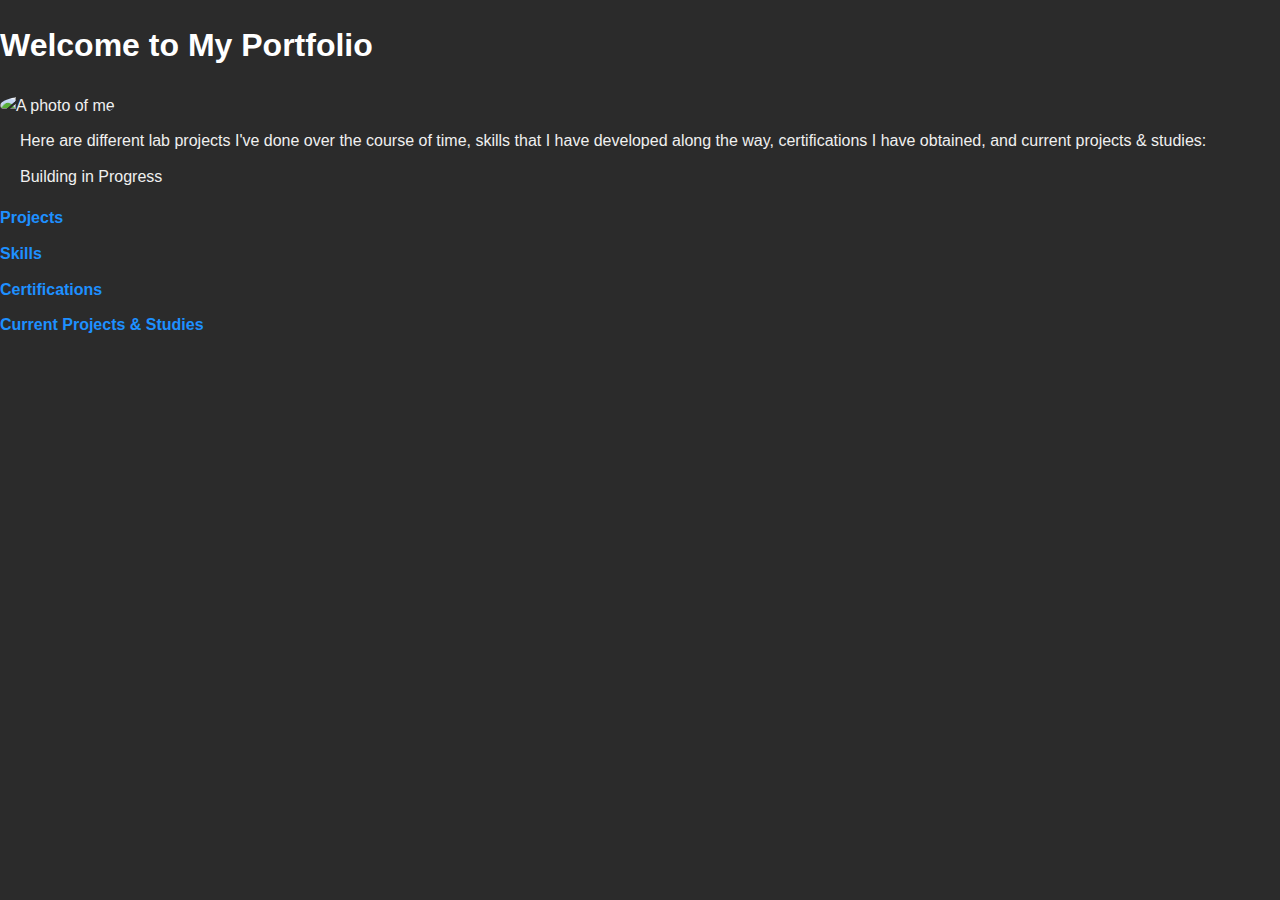
==== index.html @ 7cf15af7 "Update index.html" ====
<!DOCTYPE html>
<html lang="en">
<head>
  <meta charset="UTF-8">
  <meta name="viewport" content="width=device-width, initial-scale=1.0">
  <title>My Portfolio</title>
  <link rel="stylesheet" href="css/styles.css"> <!-- Link to CSS file -->
</head>
<body>
  <h1>Welcome to My Portfolio</h1>

  <div style="text-align: left;">
    <img src="Images/Me.png" alt="A photo of me" width="200" style="border-radius: 50%;">
  </div>
  
  <p>Here are different lab projects I've done over the course of time, skills that I have developed along the way, 
    certifications I have obtained, and current projects & studies:</p>
  <p>Building in Progress</p>
  <ul>
    <li><a href="https://github.com/mark-thompson01/mark-thompson01-portfolio.github.io/tree/main/Projects/index.html">Projects</a></li>
    <li><a href="https://mark-thompson01.github.io/mark-thompson01-portfolio.github.io/Skills">Skills</a></li>
    <li><a href="https://mark-thompson01.github.io/mark-thompson01-portfolio.github.io/Certifications">Certifications</a></li>
    <li><a href="https://mark-thompson01.github.io/mark-thompson01-portfolio.github.io/Current%20Projects%20&%20Studies/">Current Projects & Studies</a></li>
  </ul>
</body>  
</html>
---- css/styles.css ----
/* Dark grey background and overall page styling */
body {
  font-family: Arial, sans-serif;
  margin: 0;
  padding: 0;
  line-height: 1.6;
  background-color: #2b2b2b; /* Dark grey background */
  color: #f0f0f0; /* Light grey text color for readability */
}

h1 {
  color: #ffffff; /* White color for heading */
  text-align: left; /* Center the heading */
  margin-top: 20px;
}

p {
  text-align: left; /* Center align text */
  margin: 10px 20px;
}

ul {
  list-style: none; /* Remove bullet points */
  padding: 0;
  text-align: left; /* Center align the list */
}

li {
  margin: 10px 0;
}

a {
  text-decoration: none; /* Remove underline */
  color: #1e90ff; /* Nice blue color for links */
  font-weight: bold;
  transition: color 0.3s ease; /* Smooth color change on hover */
}

a:hover {
  color: #ff7f50; /* Coral color on hover */
}
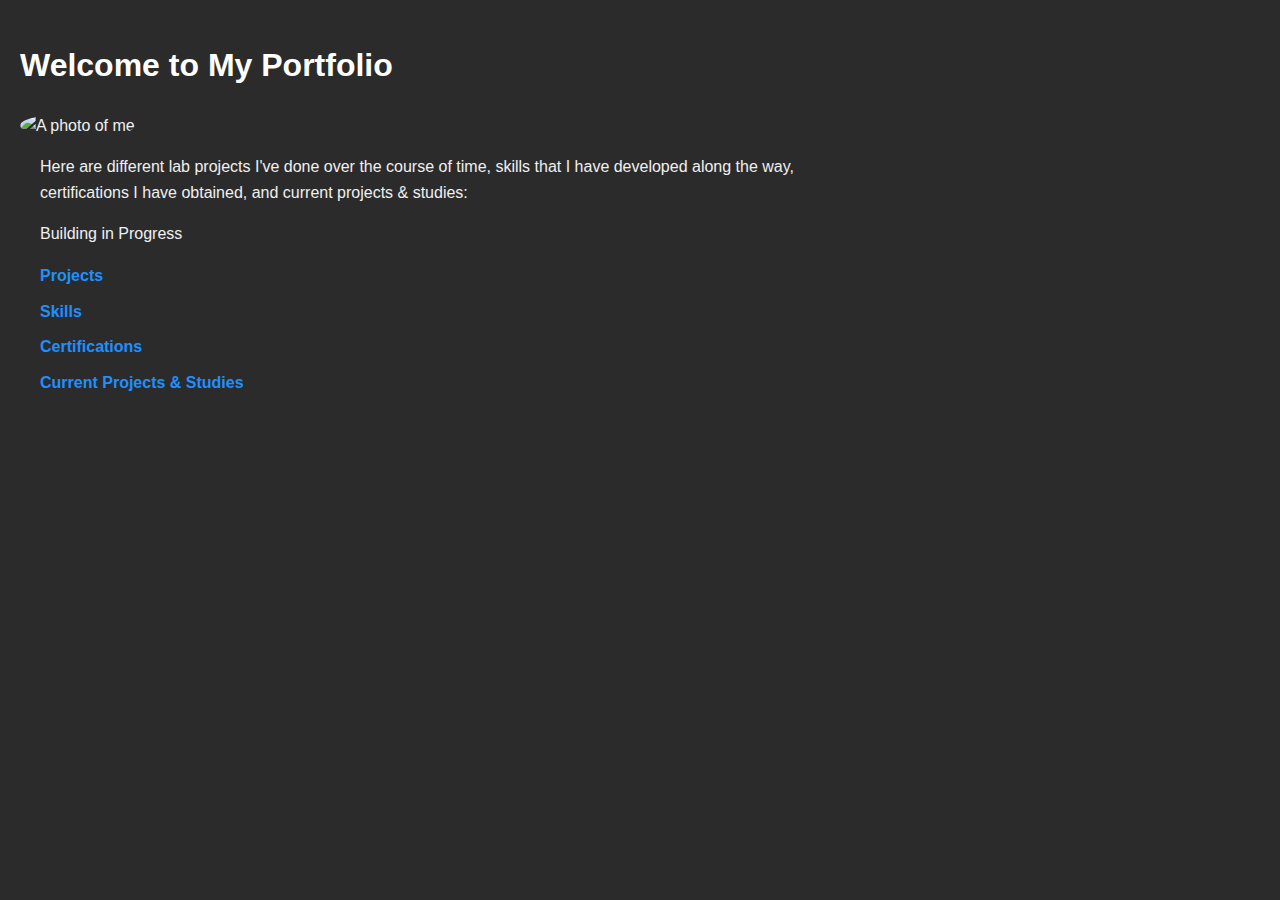
==== commit baed1218: "Update index.html" ====
--- a/index.html
+++ b/index.html
@@ -13,9 +13,11 @@
     <img src="Images/Me.png" alt="A photo of me" width="200" style="border-radius: 50%;">
   </div>
   
-  <p>Here are different lab projects I've done over the course of time, skills that I have developed along the way, 
+  <p class="intro-text">Here are different lab projects I've done over the course of time, skills that I have developed along the way,<br> 
     certifications I have obtained, and current projects & studies:</p>
+  
   <p>Building in Progress</p>
+  
   <ul>
     <li><a href="https://github.com/mark-thompson01/mark-thompson01-portfolio.github.io/tree/main/Projects/index.html">Projects</a></li>
     <li><a href="https://mark-thompson01.github.io/mark-thompson01-portfolio.github.io/Skills">Skills</a></li>
--- a/css/styles.css
+++ b/css/styles.css
@@ -2,7 +2,7 @@
 body {
   font-family: Arial, sans-serif;
   margin: 0;
-  padding: 0;
+  padding: 20px;
   line-height: 1.6;
   background-color: #2b2b2b; /* Dark grey background */
   color: #f0f0f0; /* Light grey text color for readability */
@@ -16,13 +16,14 @@
 
 p {
   text-align: left; /* Center align text */
-  margin: 10px 20px;
+  margin-left: 20px; /* Adds space to the left for headings and paragraphs */
 }
 
 ul {
   list-style: none; /* Remove bullet points */
   padding: 0;
   text-align: left; /* Center align the list */
+  margin-left: 20px; /* Adds space to the left side */
 }
 
 li {
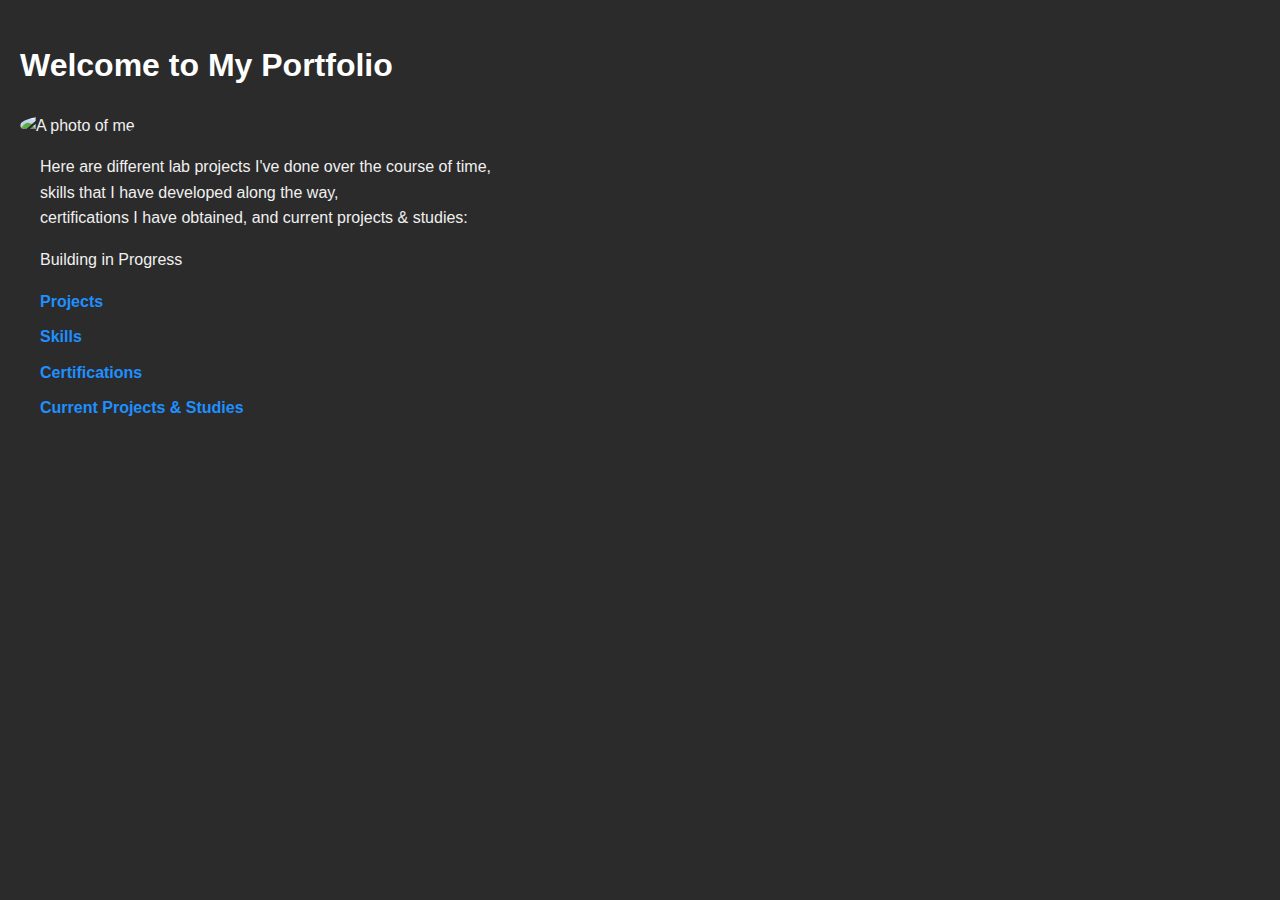
==== commit 35d003c6: "Update index.html" ====
--- a/index.html
+++ b/index.html
@@ -13,7 +13,7 @@
     <img src="Images/Me.png" alt="A photo of me" width="200" style="border-radius: 50%;">
   </div>
   
-  <p class="intro-text">Here are different lab projects I've done over the course of time, skills that I have developed along the way,<br> 
+  <p class="intro-text">Here are different lab projects I've done over the course of time,<br> skills that I have developed along the way,<br> 
     certifications I have obtained, and current projects & studies:</p>
   
   <p>Building in Progress</p>
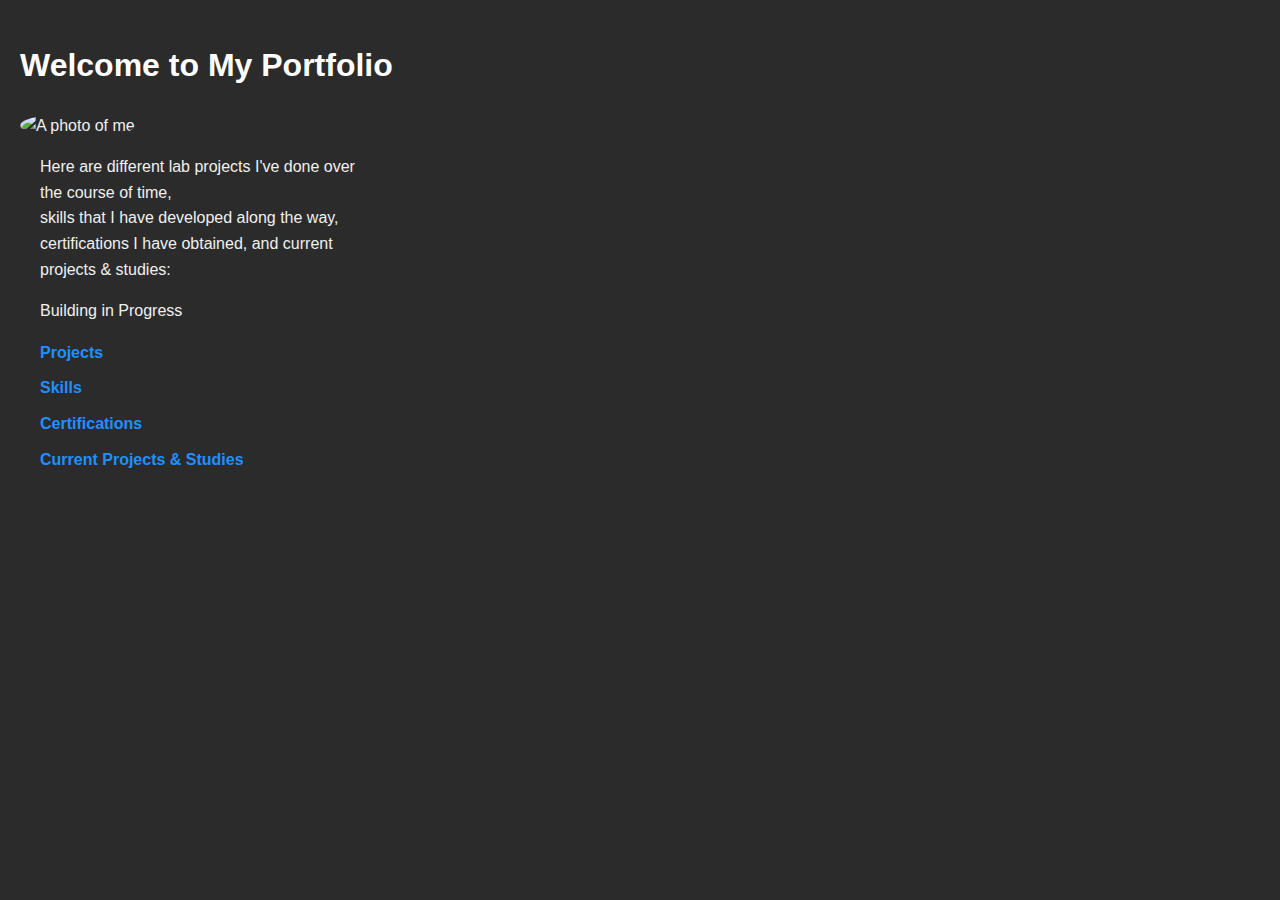
==== commit 203553cc: "Update index.html" ====
--- a/index.html
+++ b/index.html
@@ -13,8 +13,8 @@
     <img src="Images/Me.png" alt="A photo of me" width="200" style="border-radius: 50%;">
   </div>
   
-  <p class="intro-text">Here are different lab projects I've done over the course of time,<br> skills that I have developed along the way,<br> 
-    certifications I have obtained, and current projects & studies:</p>
+  <p class="intro-text">Here are different lab projects I've done over<br> the course of time,<br> skills that I have developed along the way,<br> 
+    certifications I have obtained, and current<br> projects & studies:</p>
   
   <p>Building in Progress</p>
   
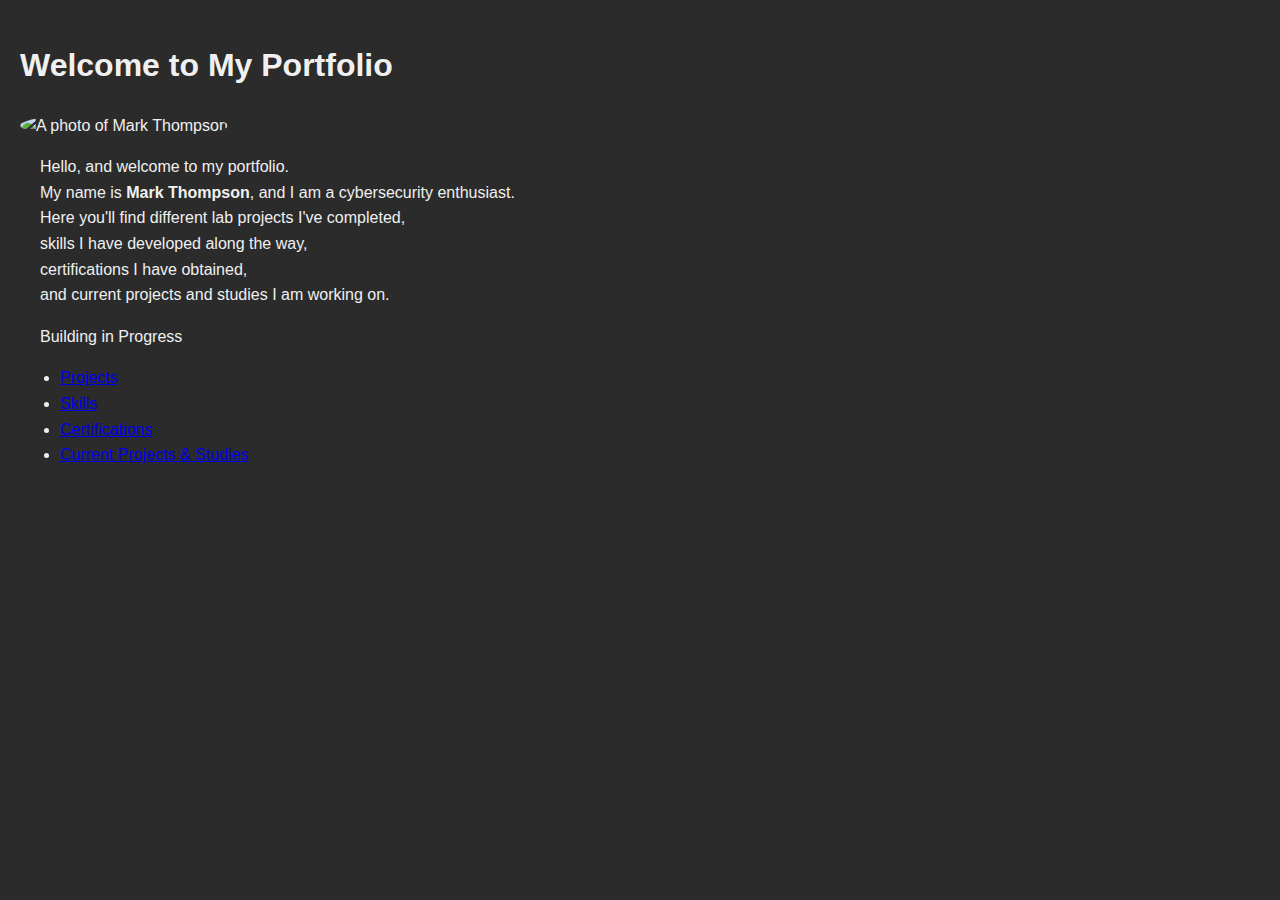
==== commit 80a55c9a: "Update index.html" ====
--- a/index.html
+++ b/index.html
@@ -8,13 +8,19 @@
 </head>
 <body>
   <h1>Welcome to My Portfolio</h1>
+  
+ <div class="intro-container">
+    <img src="Images/Me.png" alt="A photo of Mark Thompson" width="200" style="border-radius: 56%;">
+    <p class="intro-text">
+      Hello, and welcome to my portfolio.<br> 
+      My name is <strong>Mark Thompson</strong>, and I am a cybersecurity enthusiast.<br>
+      Here you'll find different lab projects I've completed,<br>
+      skills I have developed along the way,<br>
+      certifications I have obtained,<br>
+      and current projects and studies I am working on.
+    </p>
+  </div>
 
-  <div style="text-align: left;">
-    <img src="Images/Me.png" alt="A photo of me" width="200" style="border-radius: 50%;">
-  </div>
-  
-  <p class="intro-text">Here are different lab projects I've done over<br> the course of time,<br> skills that I have developed along the way,<br> 
-    certifications I have obtained, and current<br> projects & studies:</p>
   
   <p>Building in Progress</p>
   
--- a/css/styles.css
+++ b/css/styles.css
@@ -9,7 +9,7 @@
 }
 
 h1 {
-  color: #ffffff; /* White color for heading */
+  color: #d3d3d3: /* Lighter grey color */
   text-align: left; /* Center the heading */
   margin-top: 20px;
 }
@@ -17,6 +17,23 @@
 p {
   text-align: left; /* Center align text */
   margin-left: 20px; /* Adds space to the left for headings and paragraphs */
+}
+
+.intro-container {
+  text-align: left;
+  margin-top: 20px; /* Adds spacing between the heading and the container */
+}
+
+.introp-container img {
+  display: black; /* Ensures proper alignment */
+  margin: 0 auto; /* Centers the image */
+
+.intro-text {
+  text-align: left; /* Center the text under the photo */
+  font-style: italic; /* Make the text italic */
+  color: #d3d3d3; /* Light grey color */
+  margin-top: 10px; /* Add some spacing between the image and text */
+  line-height: 1.6; /* Adjust line height for better readabilityh */
 }
 
 ul {
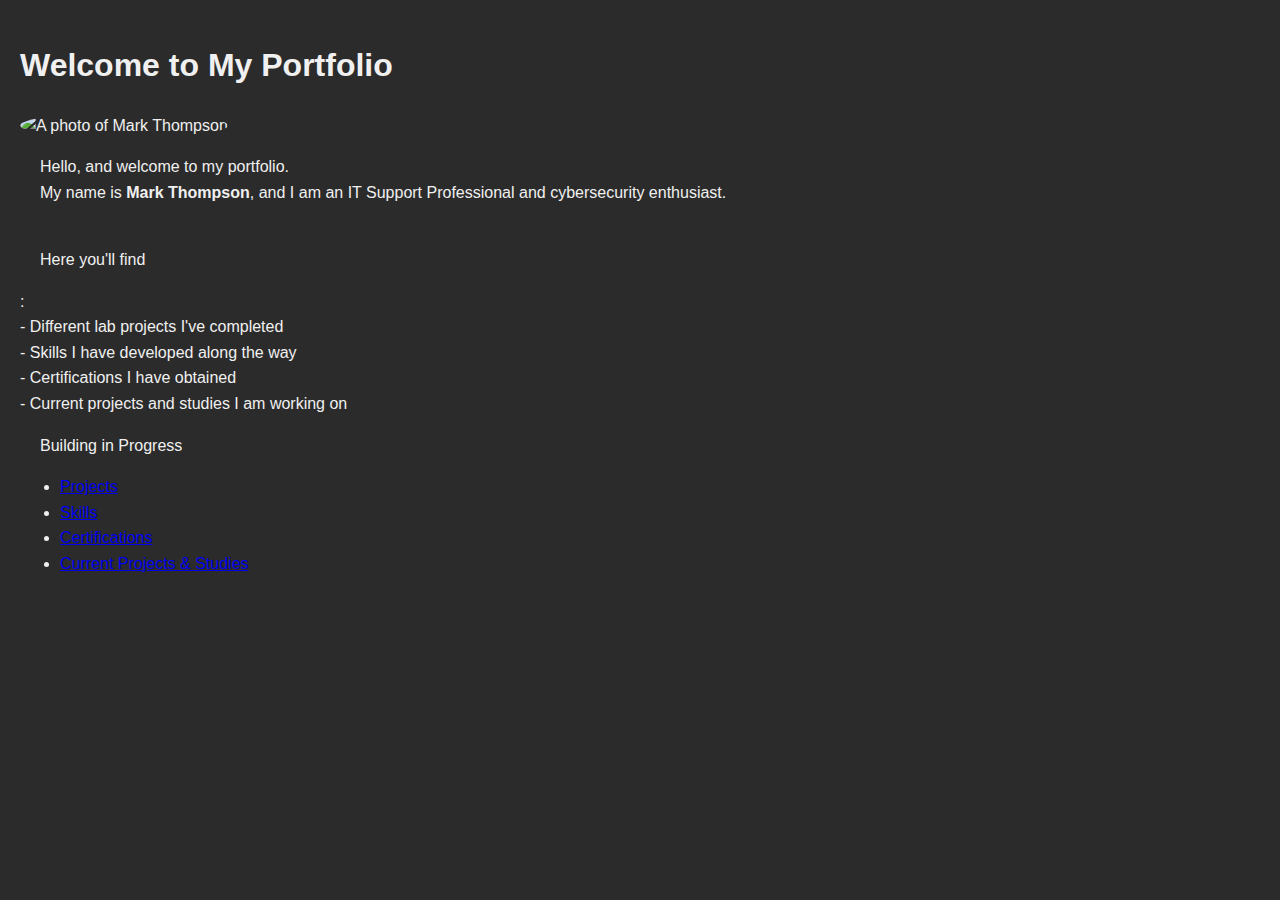
==== commit b7a6a1bb: "Update index.html" ====
--- a/index.html
+++ b/index.html
@@ -13,18 +13,18 @@
     <img src="Images/Me.png" alt="A photo of Mark Thompson" width="200" style="border-radius: 56%;">
     <p class="intro-text">
       Hello, and welcome to my portfolio.<br> 
-      My name is <strong>Mark Thompson</strong>, and I am a cybersecurity enthusiast.<br>
-      Here you'll find different lab projects I've completed,<br>
-      skills I have developed along the way,<br>
-      certifications I have obtained,<br>
-      and current projects and studies I am working on.
+      My name is <strong>Mark Thompson</strong>, and I am an IT Support Professional and cybersecurity enthusiast.<br><br>
+      <p class="progress-text">Here you'll find</p>:<br>
+      - Different lab projects I've completed<br>
+      - Skills I have developed along the way<br>
+      - Certifications I have obtained<br>
+      - Current projects and studies I am working on
     </p>
   </div>
 
   
-  <p>Building in Progress</p>
-  
-  <ul>
+  <p class="progress-text">Building in Progress</p>
+  <ul class="links-list">
     <li><a href="https://github.com/mark-thompson01/mark-thompson01-portfolio.github.io/tree/main/Projects/index.html">Projects</a></li>
     <li><a href="https://mark-thompson01.github.io/mark-thompson01-portfolio.github.io/Skills">Skills</a></li>
     <li><a href="https://mark-thompson01.github.io/mark-thompson01-portfolio.github.io/Certifications">Certifications</a></li>
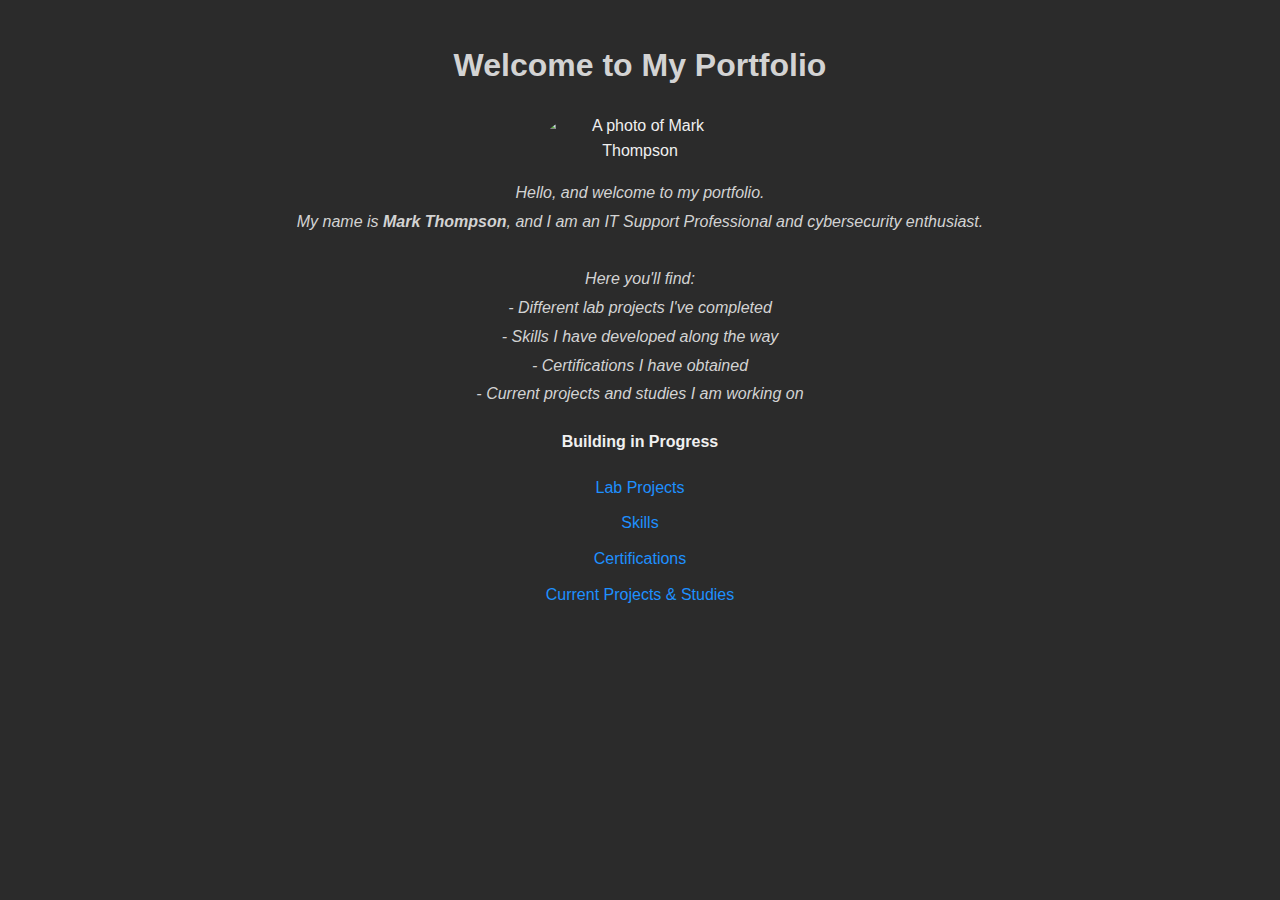
==== commit 6d51067a: "Update index.html" ====
--- a/index.html
+++ b/index.html
@@ -14,7 +14,7 @@
     <p class="intro-text">
       Hello, and welcome to my portfolio.<br> 
       My name is <strong>Mark Thompson</strong>, and I am an IT Support Professional and cybersecurity enthusiast.<br><br>
-      <p class="progress-text">Here you'll find</p>:<br>
+      Here you'll find:<br>
       - Different lab projects I've completed<br>
       - Skills I have developed along the way<br>
       - Certifications I have obtained<br>
@@ -24,8 +24,8 @@
 
   
   <p class="progress-text">Building in Progress</p>
-  <ul class="links-list">
-    <li><a href="https://github.com/mark-thompson01/mark-thompson01-portfolio.github.io/tree/main/Projects/index.html">Projects</a></li>
+  <ul class="no-bullets">
+    <li><a href="https://mark-thompson01.github.io/mark-thompson01-portfolio.github.io/Projects">Lab Projects</a></li>
     <li><a href="https://mark-thompson01.github.io/mark-thompson01-portfolio.github.io/Skills">Skills</a></li>
     <li><a href="https://mark-thompson01.github.io/mark-thompson01-portfolio.github.io/Certifications">Certifications</a></li>
     <li><a href="https://mark-thompson01.github.io/mark-thompson01-portfolio.github.io/Current%20Projects%20&%20Studies/">Current Projects & Studies</a></li>
--- a/css/styles.css
+++ b/css/styles.css
@@ -8,52 +8,126 @@
   color: #f0f0f0; /* Light grey text color for readability */
 }
 
+/* Main heading styling */
 h1 {
-  color: #d3d3d3: /* Lighter grey color */
-  text-align: left; /* Center the heading */
+  color: #d3d3d3; /* Lighter grey color */
+  text-align: center; /* Center the heading */
   margin-top: 20px;
 }
 
+/* General paragraph styling */
 p {
-  text-align: left; /* Center align text */
-  margin-left: 20px; /* Adds space to the left for headings and paragraphs */
+  margin-left: 20px; /* Adds space to the left for general text */
+  margin-right: 20px;
 }
 
+/* Introduction container */
 .intro-container {
-  text-align: left;
+  text-align: center; /* Centers the image and text */
   margin-top: 20px; /* Adds spacing between the heading and the container */
 }
 
-.introp-container img {
-  display: black; /* Ensures proper alignment */
+.intro-container img {
+  display: block; /* Ensures proper alignment */
   margin: 0 auto; /* Centers the image */
+  border-radius: 56%; /* Circular image */
+}
 
 .intro-text {
-  text-align: left; /* Center the text under the photo */
+  text-align: center; /* Centers the text under the photo */
   font-style: italic; /* Make the text italic */
   color: #d3d3d3; /* Light grey color */
-  margin-top: 10px; /* Add some spacing between the image and text */
-  line-height: 1.6; /* Adjust line height for better readabilityh */
+  margin-top: 15px; /* Add some spacing between the image and text */
+  line-height: 1.8; /* Adjust line height for better readability */
 }
 
-ul {
-  list-style: none; /* Remove bullet points */
-  padding: 0;
-  text-align: left; /* Center align the list */
-  margin-left: 20px; /* Adds space to the left side */
+/* Building in Progress section text */
+.progress-text {
+  text-align: center;
+  color: #f0f0f0; /* Light grey */
+  font-weight: bold;
+  margin-top: 20px;
 }
 
-li {
-  margin: 10px 0;
+/* Default unordered list styling (for regular pages like Certifications) */
+ul {
+  padding: 0;
+  margin: 20px; /* Standard spacing for regular lists */
+  list-style: disc; /* Restore bullet points */
+  text-align: center; /* Align to the left */
 }
 
-a {
+ul li {
+  margin: 5px 0; /* Add slight spacing between list items */
+}
+
+/* Scoped Button List Styling - ONLY for links under "Building in Progress" */
+ul.button-list {
+  list-style: none; /* Remove bullets */
+  padding: 0;
+  text-align: center; /* Center align the list */
+  margin: 20px 0; /* Add space around the list */
+}
+
+ul.button-list li {
+  display: inline-block; /* Place links in a row */
+  margin: 10px; /* Add spacing between buttons */
+}
+
+ul.button-list a {
   text-decoration: none; /* Remove underline */
   color: #1e90ff; /* Nice blue color for links */
   font-weight: bold;
+  background-color: #333; /* Dark button background */
+  padding: 10px 20px; /* Button-like padding */
+  border-radius: 5px; /* Rounded corners */
+  transition: background-color 0.3s ease, color 0.3s ease; /* Smooth hover effect */
+}
+
+ul.button-list a:hover {
+  background-color: #1e90ff; /* Blue hover background */
+  color: #fff; /* White text on hover */
+}
+
+/* Scoped Certifications Page styling */
+.certifications-list {
+  padding: 0;
+  text-align: center;
+  margin-center: 20px;
+}
+
+.certifications-list li {
+  margin: 5px 0; /* Add spacing between items */
+  list-style: disc; /* Use bullet points for certifications */
+}
+
+/* Remove bullet points for specific list */
+.no-bullets {
+  list-style: none; /* Remove bullets */
+  padding: 0; /* Remove default padding */
+  text-align: center; /* Center align list */
+}
+
+.no-bullets li {
+  margin: 10px 0; /* Add spacing between list items */
+}
+
+/* Default link color (blue) */
+a {
+  color: #1e90ff; /* Blue hyperlink color */
+  text-decoration: none; /* Remove underline */
   transition: color 0.3s ease; /* Smooth color change on hover */
 }
 
+/* Link hover effect */
 a:hover {
   color: #ff7f50; /* Coral color on hover */
+  text-decoration: underline; /* Underline on hover for clarity */
 }
+
+/* Visited links (to reset purple color) */
+a:visited {
+  color: #1e90ff; /* Keep links blue even after visiting */
+}
+
+
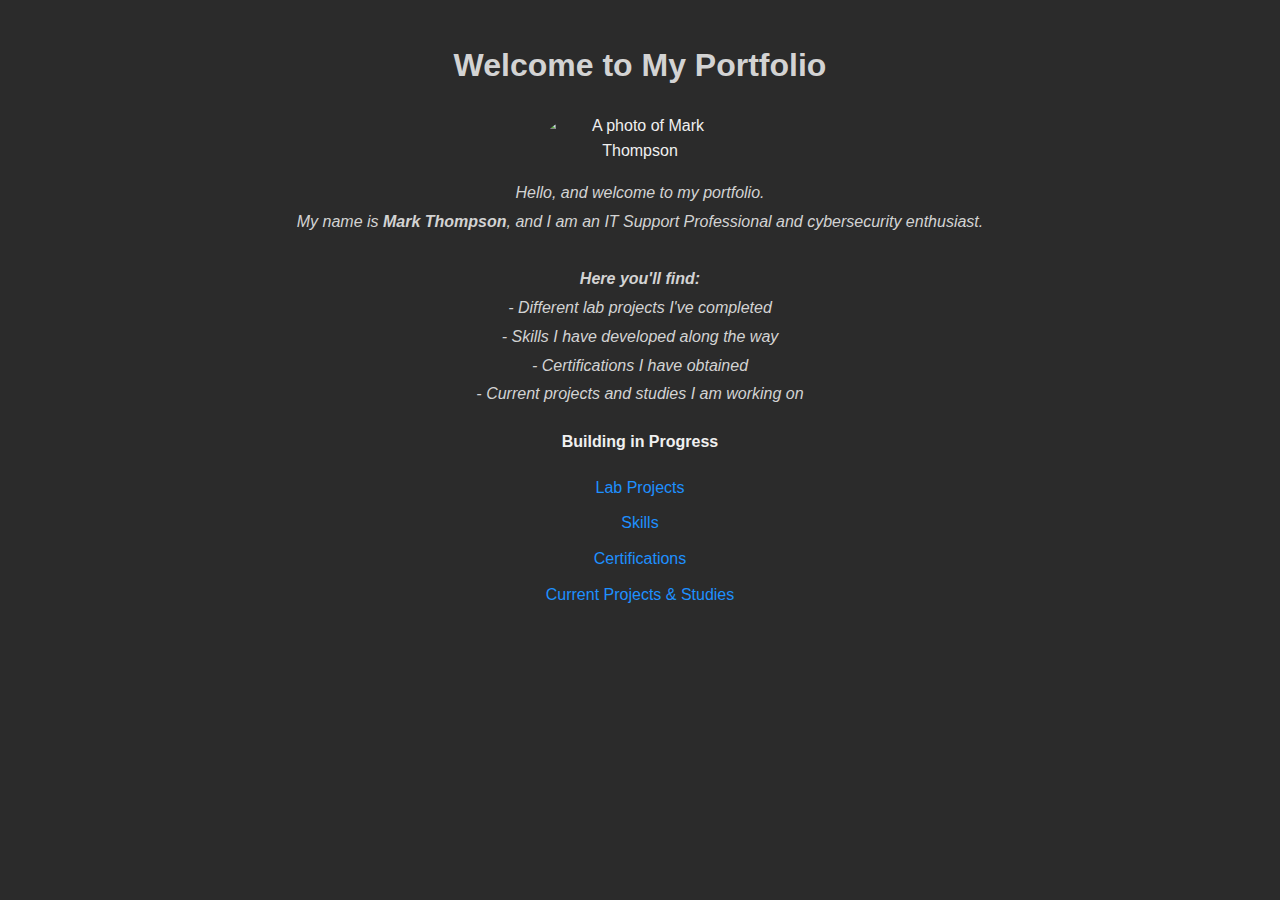
==== commit 062781b6: "Update index.html" ====
--- a/index.html
+++ b/index.html
@@ -14,7 +14,7 @@
     <p class="intro-text">
       Hello, and welcome to my portfolio.<br> 
       My name is <strong>Mark Thompson</strong>, and I am an IT Support Professional and cybersecurity enthusiast.<br><br>
-      Here you'll find:<br>
+      <strong>Here you'll find:</strong><br>
       - Different lab projects I've completed<br>
       - Skills I have developed along the way<br>
       - Certifications I have obtained<br>
